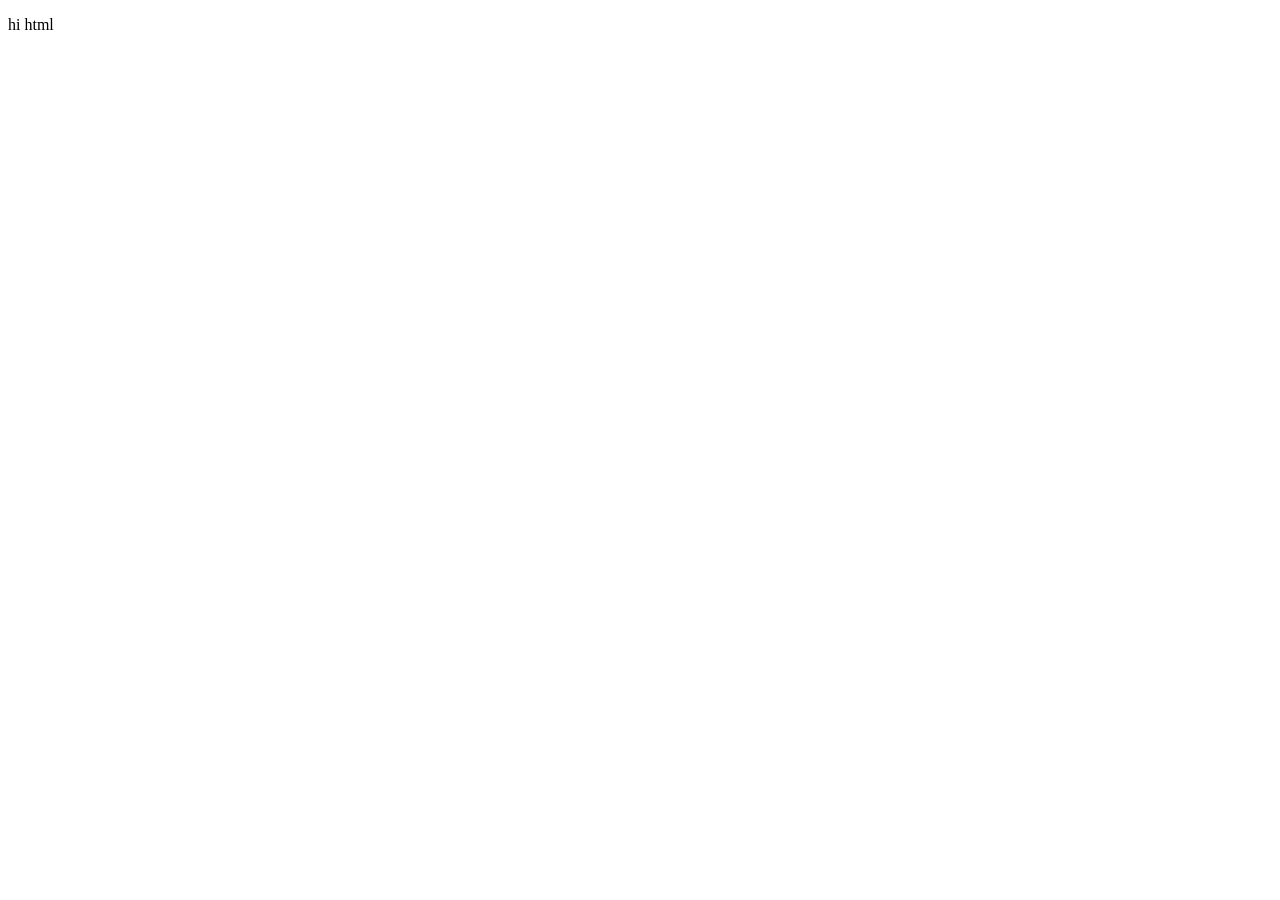
==== index.html @ 2402d1b1 "add para file of index.html" ====
<!DOCTYPE html>
<html lang="en">
<head>
    <meta charset="UTF-8">
    <meta name="viewport" content="width=device-width, initial-scale=1.0">
    <title>Document</title>
</head>
<body>
    <p>hi html </p>
    
</body>
</html>
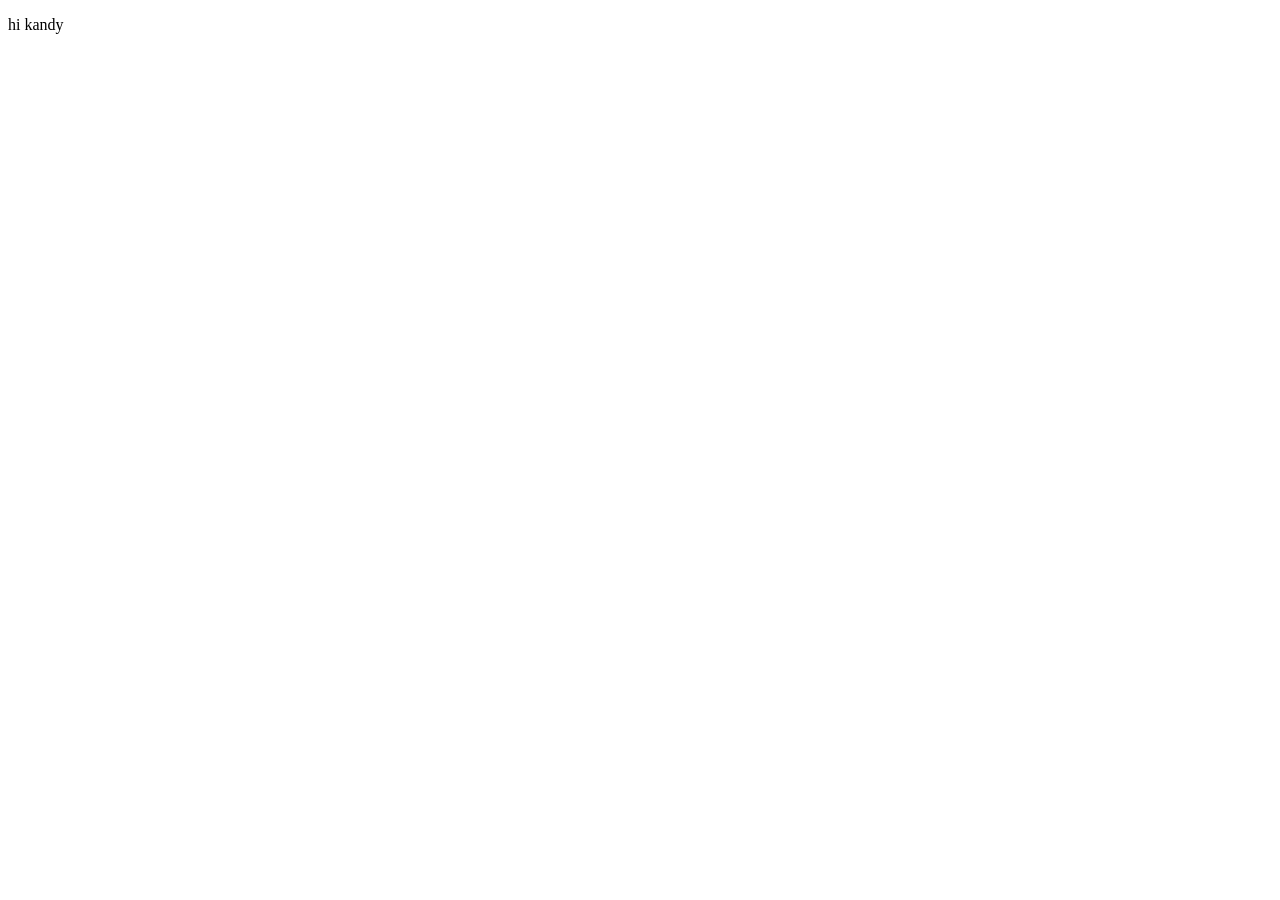
==== commit 97958f00: "add" ====
--- a/index.html
+++ b/index.html
@@ -6,7 +6,7 @@
     <title>Document</title>
 </head>
 <body>
-    <p>hi html </p>
+    <p>hi kandy</p>
     
 </body>
 </html>
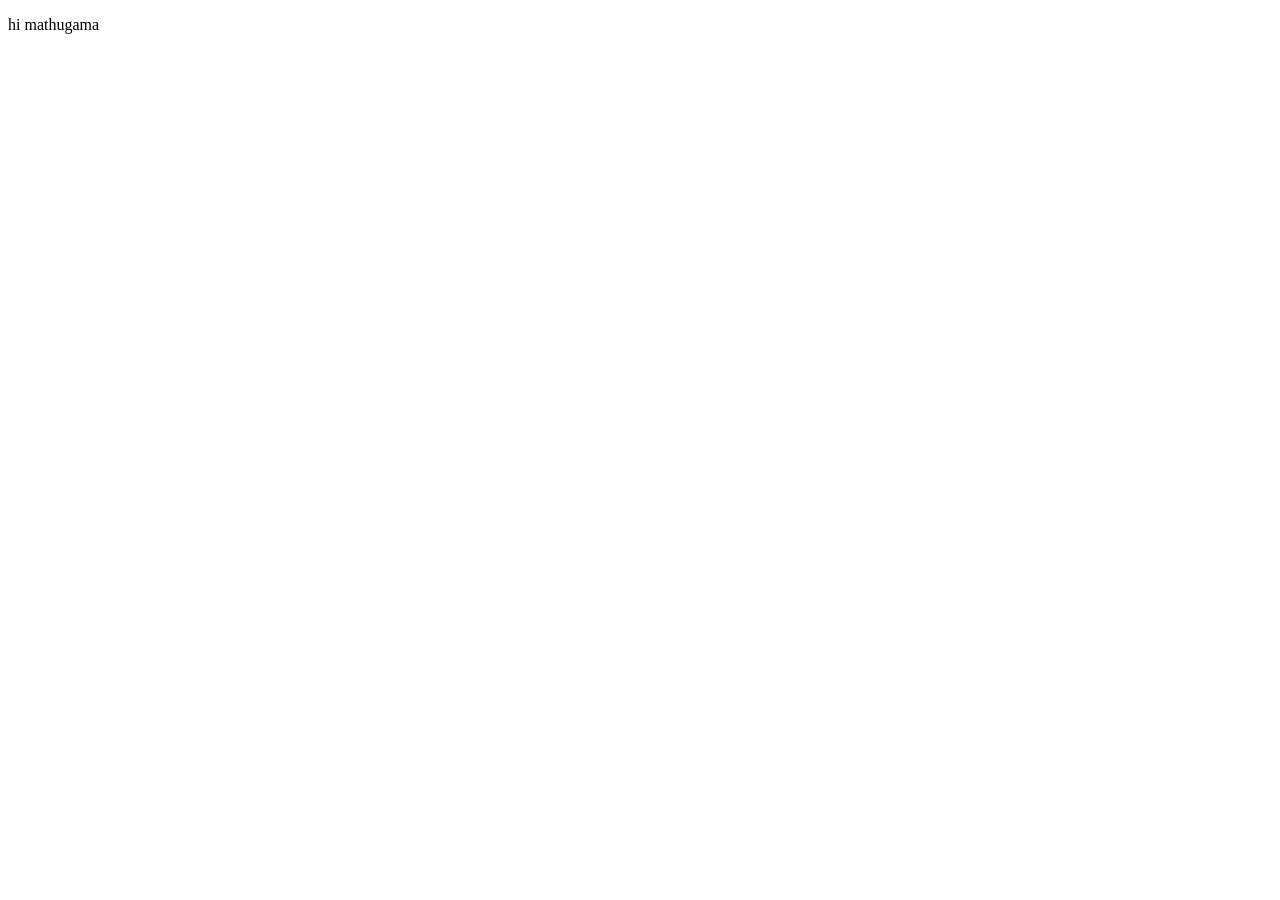
==== commit 60255b46: "final" ====
--- a/index.html
+++ b/index.html
@@ -6,7 +6,7 @@
     <title>Document</title>
 </head>
 <body>
-    <p>hi kandy</p>
+    <p>hi mathugama</p>
     
 </body>
 </html>
